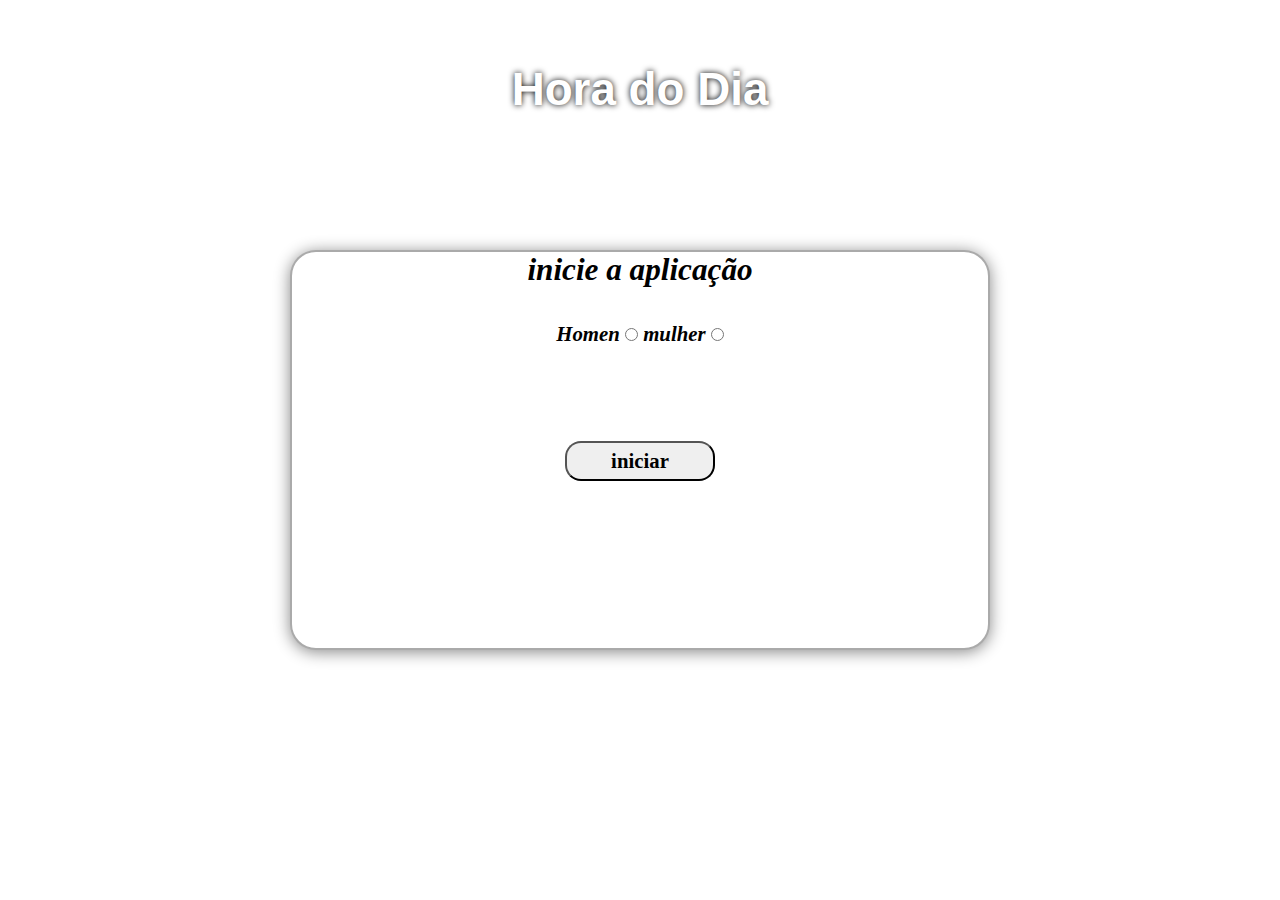
==== treino 1/index.html @ 6c12d4a8 "interaçao com horas e sexo" ====
<!DOCTYPE html>
<html lang="pt-br">
<head>
    <meta charset="UTF-8">
    <meta http-equiv="X-UA-Compatible" content="IE=edge">
    <meta name="viewport" content="width=device-width, initial-scale=1.0">
    <title>Hora do Dia</title>
    <style>
        *{
            padding: 0%;
            margin: 0%;
            box-sizing: border-box;
        }
        body{
            max-width: 100vw;
            max-height: 100vh;
        }
         h1{
           color: white;
           position: absolute;
           font: normal bold 2.2em helvetica;
           text-shadow: 0px 0px 6px black;
           left: 50%;
           top: 10%;
           transform: translate(-50%, -50%);
         }
        main{
            text-align: center;
            font: normal bold 1.3em arial;
            height: 100vh;
            width: 100vw;   
            position: relative;
            z-index: 1;
            overflow: hidden;      
        }
        #content{
            z-index: 2;
            
        }
        #backvideo{
            position: absolute;
            top: 0;
            left: 0;
            width: 100%;
            height: 100%;
            object-fit: cover;
        }
        #card{
            width: 700px;
            height: 400px;
            background-color: white;
            border: 2px solid rgba(0, 0, 0, 0.333);
            box-shadow: 0px 2px 16px rgba(0, 0, 0, 0.47);
            border-radius: 26px;
            position: absolute;
            left: 50%;
            top: 50%;
            transform: translate(-50%, -50%);
            text-align: center;
            font: italic bold 1em cursive;
           
        }
        input{
            margin: 40px auto;
        }
        button{
            width: 150px;
            display: block;
            margin: 60px auto;
            height: 40px;
            border-radius: 16px;
            font: normal bold 1em cursive;
        }
        button:hover{
            cursor: pointer;
            background-color: black;
            color: white;
            transition-duration: .8s;
        }
        #image{
            width: 250px;
            height: 250px;
            background: black url(imagens/manha.jpg) no-repeat center center;
            background-size: cover;
            position: absolute;
            border-radius: 50%;         
            left: 50%;
            top: 60%;
            transform: translate(-50%, -50%);
            display: none;
        }

    </style>
</head>
<body>
    
    <main id="main">
        
        <video id="backvideo" autoplay muted loop >
        <source src="imagens/video.mp4" type="video/mp4">
         </video>
        <div id="content">
            <h1>Hora do Dia</h1>
            <div id="card">
                <h2 id="qhora">inicie a aplicação</h2>
                <form action="form.php" id="formu">
                    <label for="isexom">Homen</label>
                    <input type="radio" name="sexo" id="isexom" value="homen">
                    <label for="isexof">mulher</label>
                    <input type="radio" name="sexo" id="isexof" value="mulher">
                </form>
                <button onclick="iniciar()">iniciar</button>
                <div id="image">
            
                </div>
            </div>
        </div>
    </main>

    <script>
        function iniciar(){
            var hora = new Date()
            var agora = hora.getHours()
            var sexo = document.querySelector('input[name="sexo"]:checked').value
            var selec = document.getElementById('formu')
            var header = document.getElementById('qhora')
            var fundo = document.getElementById('image')
            var main = document.getElementById ('main')
            var card = document.getElementById ('card')
            var agora = 18
            if ( agora < 12 && sexo === 'mulher'){
                qhora.innerHTML = `now is ${agora} hours <br> GOOD MORNING GIRL!!! `
                fundo.style.display = 'block'
                fundo.style.backgroundImage = "url('imagens/mulher-manha.jpg')"
                selec.style.display = 'none'
                card.style.background = 'linear-gradient(-45deg, #F6C84A, #E385EB)'
                
            }
            else if ( agora < 12 && sexo === 'homen'){
                qhora.innerHTML = `now is ${agora} hours <br> GOOD MORNING MAN!!!`
                fundo.style.display = 'block'
                fundo.style.backgroundImage = "url('imagens/homen-manha.jpg')"
                selec.style.display = 'none'
                card.style.background = 'linear-gradient(-45deg, #F6C84A, #94DCEA)'
            }
            else if ( agora < 19 && sexo === 'mulher') {
                qhora.innerHTML = `now is ${agora} hours <br> GOOD AFTERNOON GIRL!!!`
                fundo.style.backgroundImage = "url('imagens/mulher-tarde.jpg')"
                fundo.style.display = 'block'
                selec.style.display = 'none'
                card.style.background = 'linear-gradient(-45deg, #E385EB, #EAAF5D)'
                
            }
            else if ( agora < 19 && sexo === 'homen'){
                qhora.innerHTML = `now is ${agora} hours <br> GOOD AFTERNOON MAN!!!`
                fundo.style.display = 'block'
                fundo.style.backgroundImage = "url('imagens/homen-tarde.jpg')"
                selec.style.display = 'none'
                card.style.background = 'linear-gradient(-45deg, #F6C84A, #94DCEA)'
            }
            else if (agora >19 && agora <= 24){
                qhora.innerHTML = `now is ${agora} hours <br> GOOD EVENING!!!`
                fundo.style.backgroundImage = "url('imagens/noite.jpg')"
                fundo.style.display = 'block'
               
            }
        }

    </script>
</body>
</html>
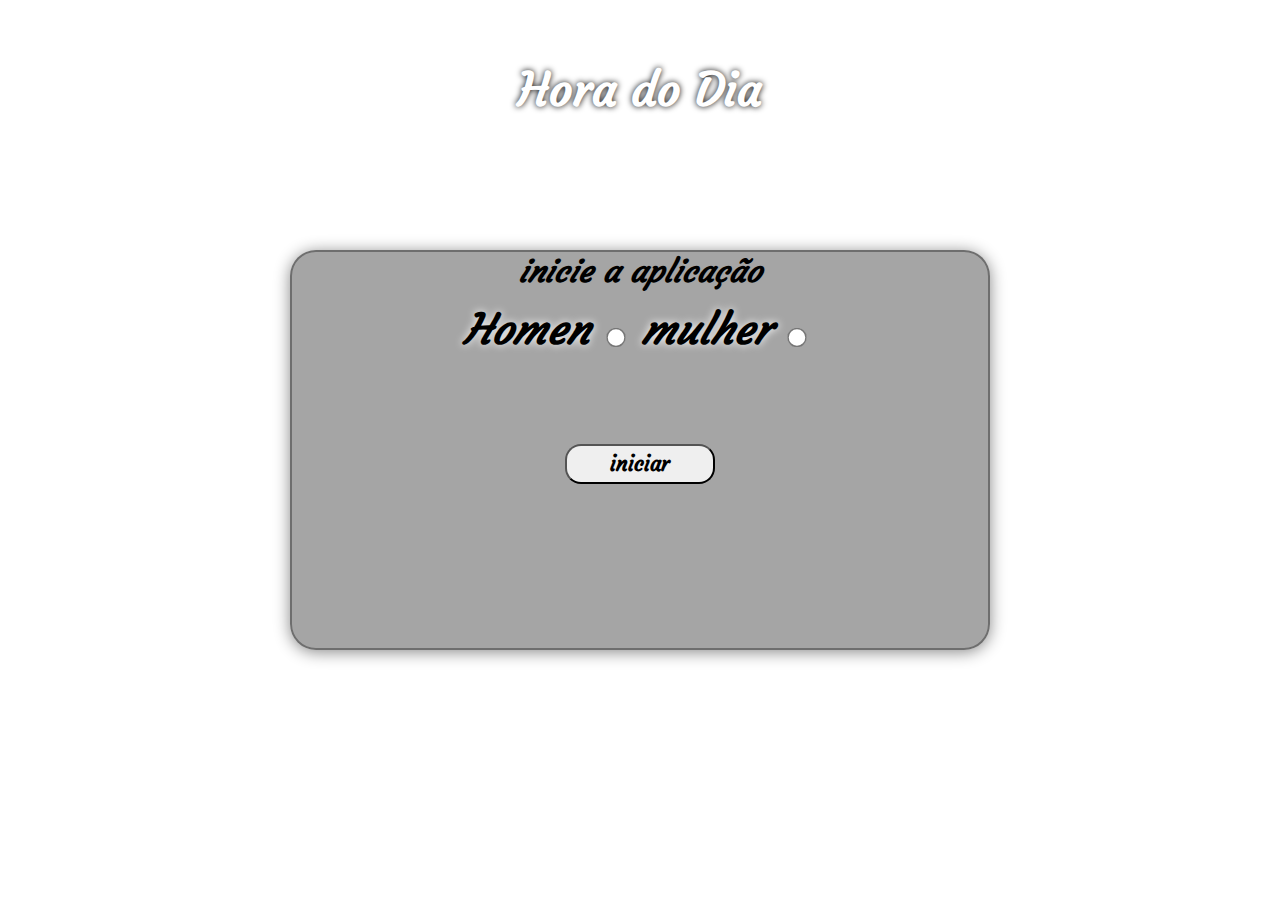
==== commit ba6df821: "finalizado pratica 1" ====
--- a/treino 1/index.html
+++ b/treino 1/index.html
@@ -6,6 +6,8 @@
     <meta name="viewport" content="width=device-width, initial-scale=1.0">
     <title>Hora do Dia</title>
     <style>
+        /* todo o codigo foi feito em uma única pagina somente por questões de prática, interesse principal é o funcionamento de comandos e funçoes, chamadas externas serão utilizadas em projetos mais elaborados.*/
+        @import url('https://fonts.googleapis.com/css2?family=Courgette&display=swap');
         *{
             padding: 0%;
             margin: 0%;
@@ -18,7 +20,7 @@
          h1{
            color: white;
            position: absolute;
-           font: normal bold 2.2em helvetica;
+           font: normal bold 2.2em 'Courgette', cursive;
            text-shadow: 0px 0px 6px black;
            left: 50%;
            top: 10%;
@@ -48,7 +50,7 @@
         #card{
             width: 700px;
             height: 400px;
-            background-color: white;
+            background-color: rgba(98, 97, 97, 0.571);
             border: 2px solid rgba(0, 0, 0, 0.333);
             box-shadow: 0px 2px 16px rgba(0, 0, 0, 0.47);
             border-radius: 26px;
@@ -57,11 +59,16 @@
             top: 50%;
             transform: translate(-50%, -50%);
             text-align: center;
-            font: italic bold 1em cursive;
-           
+            font: italic bold 1em 'Courgette', cursive;   
+        }
+        label{
+            font-size: 2em;
+            text-shadow: 0px 0px 8px white;
         }
         input{
             margin: 40px auto;
+            width: 40px;
+            transform: scale(1.5);
         }
         button{
             width: 150px;
@@ -69,13 +76,17 @@
             margin: 60px auto;
             height: 40px;
             border-radius: 16px;
-            font: normal bold 1em cursive;
+            font: normal bold 1em 'Courgette',cursive;
         }
         button:hover{
             cursor: pointer;
             background-color: black;
             color: white;
+            width: 160px;
+            height: 45px;
             transition-duration: .8s;
+            transform: translateY(-10px);
+            font-size: 1.3em;
         }
         #image{
             width: 250px;
@@ -127,13 +138,13 @@
             var fundo = document.getElementById('image')
             var main = document.getElementById ('main')
             var card = document.getElementById ('card')
-            var agora = 18
+            var agora = 22
             if ( agora < 12 && sexo === 'mulher'){
                 qhora.innerHTML = `now is ${agora} hours <br> GOOD MORNING GIRL!!! `
                 fundo.style.display = 'block'
                 fundo.style.backgroundImage = "url('imagens/mulher-manha.jpg')"
                 selec.style.display = 'none'
-                card.style.background = 'linear-gradient(-45deg, #F6C84A, #E385EB)'
+                card.style.background = 'linear-gradient(-60deg, #F779EB, #F7E225aa,#F779EB)'
                 
             }
             else if ( agora < 12 && sexo === 'homen'){
@@ -141,14 +152,14 @@
                 fundo.style.display = 'block'
                 fundo.style.backgroundImage = "url('imagens/homen-manha.jpg')"
                 selec.style.display = 'none'
-                card.style.background = 'linear-gradient(-45deg, #F6C84A, #94DCEA)'
+                card.style.background = 'linear-gradient(-60deg,#86DEF7, #F7E225aa, #86DEF7)'
             }
             else if ( agora < 19 && sexo === 'mulher') {
                 qhora.innerHTML = `now is ${agora} hours <br> GOOD AFTERNOON GIRL!!!`
                 fundo.style.backgroundImage = "url('imagens/mulher-tarde.jpg')"
                 fundo.style.display = 'block'
                 selec.style.display = 'none'
-                card.style.background = 'linear-gradient(-45deg, #E385EB, #EAAF5D)'
+                card.style.background = 'linear-gradient(-45deg, #E385EB, #F2B949cc, #E385EB)'
                 
             }
             else if ( agora < 19 && sexo === 'homen'){
@@ -156,13 +167,21 @@
                 fundo.style.display = 'block'
                 fundo.style.backgroundImage = "url('imagens/homen-tarde.jpg')"
                 selec.style.display = 'none'
-                card.style.background = 'linear-gradient(-45deg, #F6C84A, #94DCEA)'
+                card.style.background = 'linear-gradient(-45deg, #4B77F2, #EDC561cc, #4B77F2)'
             }
-            else if (agora >19 && agora <= 24){
-                qhora.innerHTML = `now is ${agora} hours <br> GOOD EVENING!!!`
-                fundo.style.backgroundImage = "url('imagens/noite.jpg')"
-                fundo.style.display = 'block'
-               
+            else if ( agora < 24 && sexo === 'mulher'){
+                qhora.innerHTML = `now is ${agora} hours <br> GOOD EVENING GIRL!!!`
+                fundo.style.backgroundImage = "url('imagens/mulher-noite.jpg')"
+                fundo.style.display = 'block'  
+                selec.style.display = 'none'
+                card.style.background = 'linear-gradient(-60deg, #312433, #F2B9B1cc, #312433)'  
+            }
+            else if ( agora < 24 && sexo === 'homen'){
+                qhora.innerHTML = `now is ${agora} hours <br> GOOD EVENING MAN!!!`
+                fundo.style.backgroundImage = "url('imagens/homen-noite.jpg')"
+                fundo.style.display = 'block' 
+                selec.style.display = 'none'
+                card.style.background = 'linear-gradient(-60deg, #090A0D, #3564E6aa,#090A0D )'   
             }
         }
 
